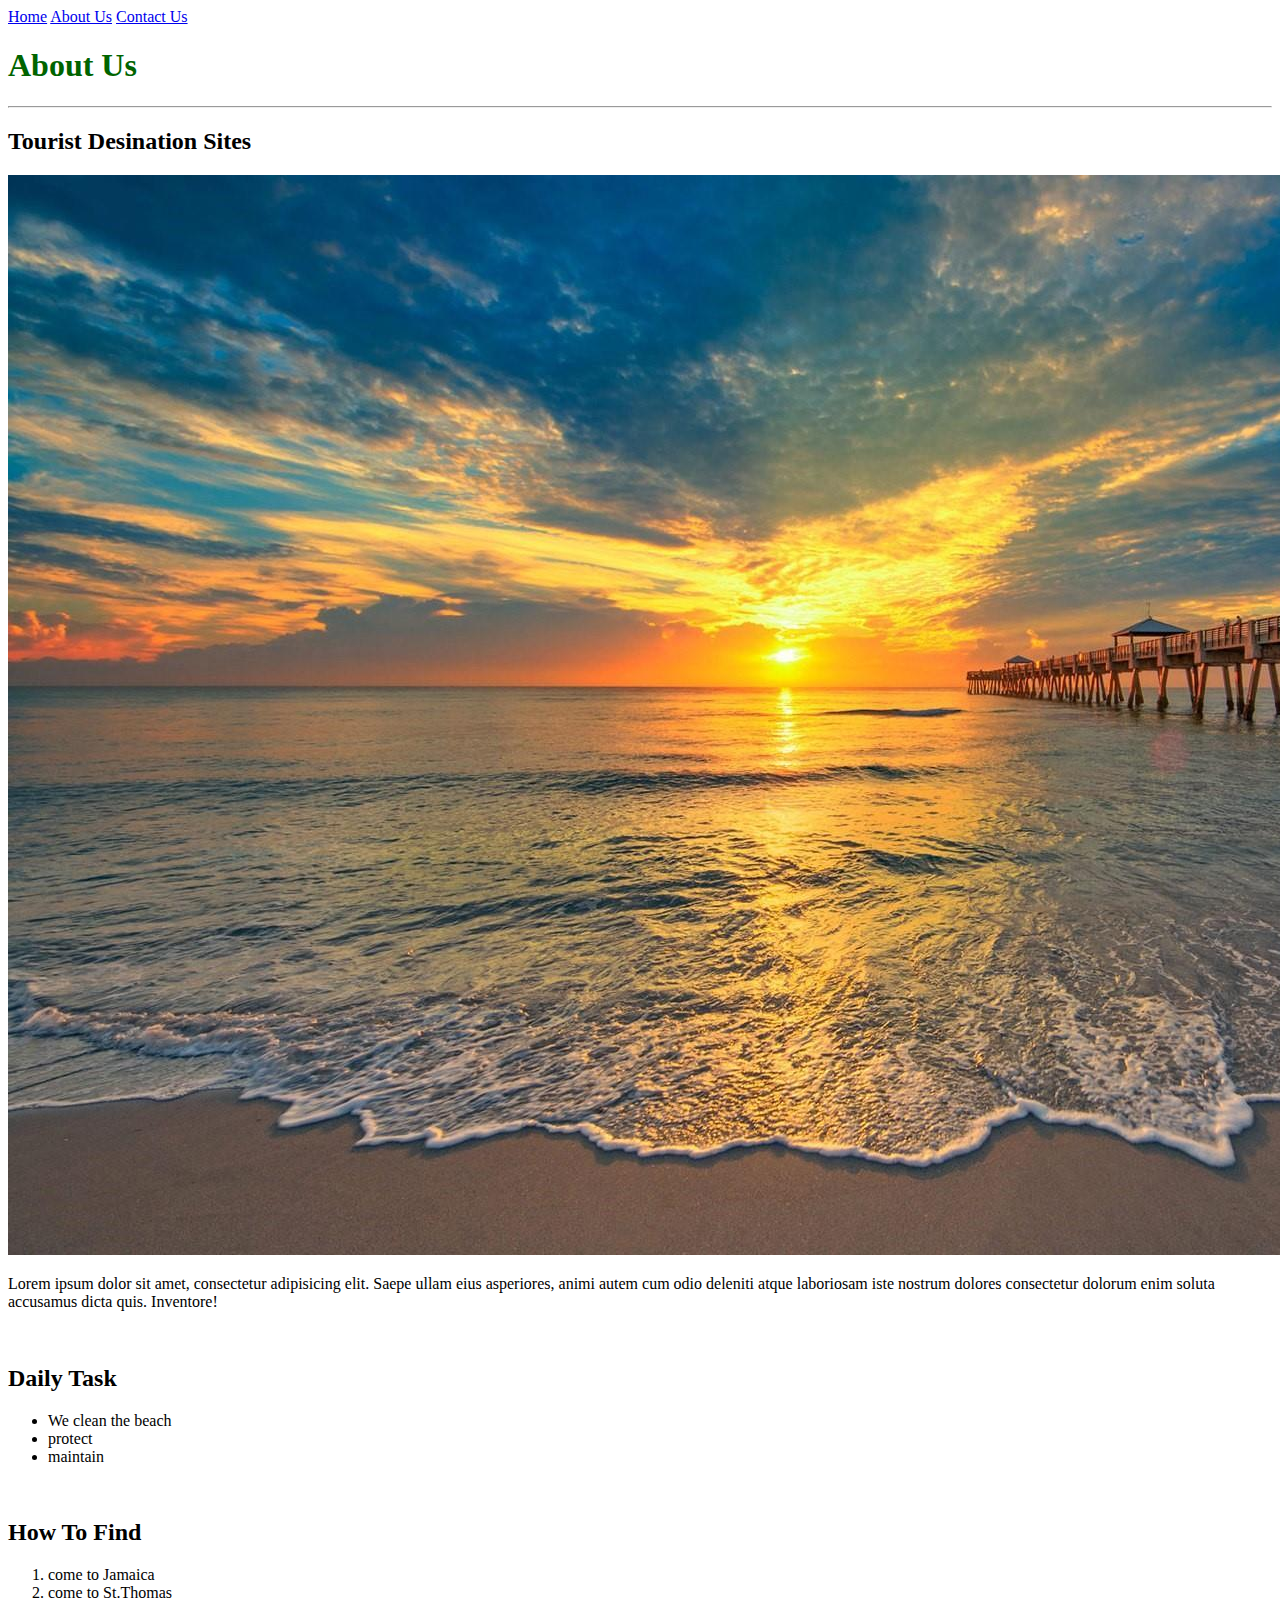
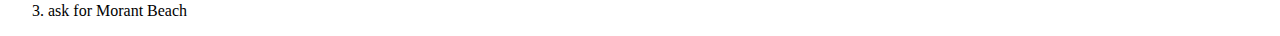
==== about_us.html @ ed4e2ee8 "First Draft of Website" ====
<!DOCTYPE html>
<html lang="en">
<head>
    <meta charset="UTF-8">
    <meta name="viewport" content="width=device-width, initial-scale=1.0">
    <title>About Us</title>
</head>
<body>
    <a href="Index.html">Home</a>
    <a href="about_us.html">About Us</a>
    <a href="contact_us.html">Contact Us</a>
    
    <h1 style="color: darkgreen;">About Us</h1>
    <hr/>
    <h2>Tourist Desination Sites</h2>
    

    <img src="Images/Ocean View.jpg" alt="Beautiful View"/>
    <p>Lorem ipsum dolor sit amet, consectetur adipisicing elit. Saepe ullam eius asperiores, 
        animi autem cum odio deleniti atque laboriosam iste nostrum dolores consectetur dolorum 
        enim soluta accusamus dicta quis. Inventore!  </p>
<br>
    <h2>Daily Task</h2>
    <ul>
        <li>We clean the beach</li>
        <li>protect</li>
        <li>maintain</li>
    </ul>
    <br>
    <h2>How To Find</h2>
    <ol>
        <li>come to Jamaica</li>
        <li>come to St.Thomas</li>
        <li>ask for Morant Beach</li>
    </ol>
</body>
</html>
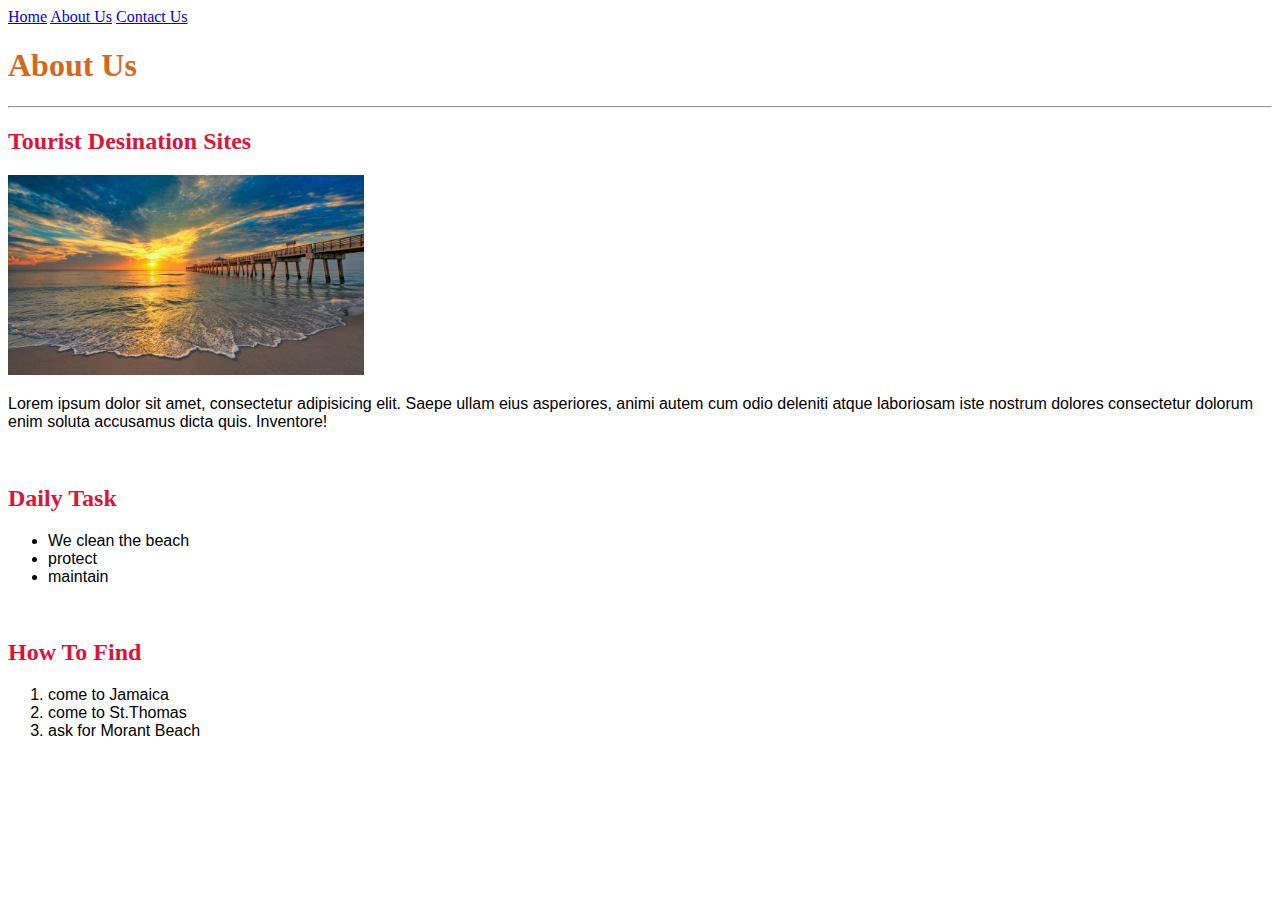
==== commit 7d701097: "Changes at Lesson 20" ====
--- a/about_us.html
+++ b/about_us.html
@@ -4,18 +4,19 @@
     <meta charset="UTF-8">
     <meta name="viewport" content="width=device-width, initial-scale=1.0">
     <title>About Us</title>
+    <link rel="stylesheet" href="stylesheets/site.css">
 </head>
 <body>
     <a href="Index.html">Home</a>
     <a href="about_us.html">About Us</a>
     <a href="contact_us.html">Contact Us</a>
     
-    <h1 style="color: darkgreen;">About Us</h1>
+    <h1>About Us</h1>
     <hr/>
     <h2>Tourist Desination Sites</h2>
     
 
-    <img src="Images/Ocean View.jpg" alt="Beautiful View"/>
+    <img src="Images/Ocean View.jpg" height="200" alt="Beautiful View"/>
     <p>Lorem ipsum dolor sit amet, consectetur adipisicing elit. Saepe ullam eius asperiores, 
         animi autem cum odio deleniti atque laboriosam iste nostrum dolores consectetur dolorum 
         enim soluta accusamus dicta quis. Inventore!  </p>
--- a/stylesheets/site.css
+++ b/stylesheets/site.css
@@ -0,0 +1,34 @@
+h1{
+    color: chocolate;
+}
+h2{
+    color: crimson; 
+    text-decoration-line;
+}
+h1, h2{
+    font-family: Georgia, 'Times New Roman', Times, serif;
+    }
+p, li{
+    font-family: 'Franklin Gothic Medium', 'Arial Narrow', Arial, sans-serif;
+}
+
+#banner{
+background-color: chartreuse;
+color: darkgreen;
+}
+
+#nav{
+    background-color: rgb(64, 123, 6);
+    color: chartreuse;
+    padding: 10px;
+    text-align: center;
+}
+
+#nav a{
+    color:chartreuse;
+    text-decoration: none;
+    font-size: large;
+    font-style: italic;
+    margin-right: 11px;
+}
+
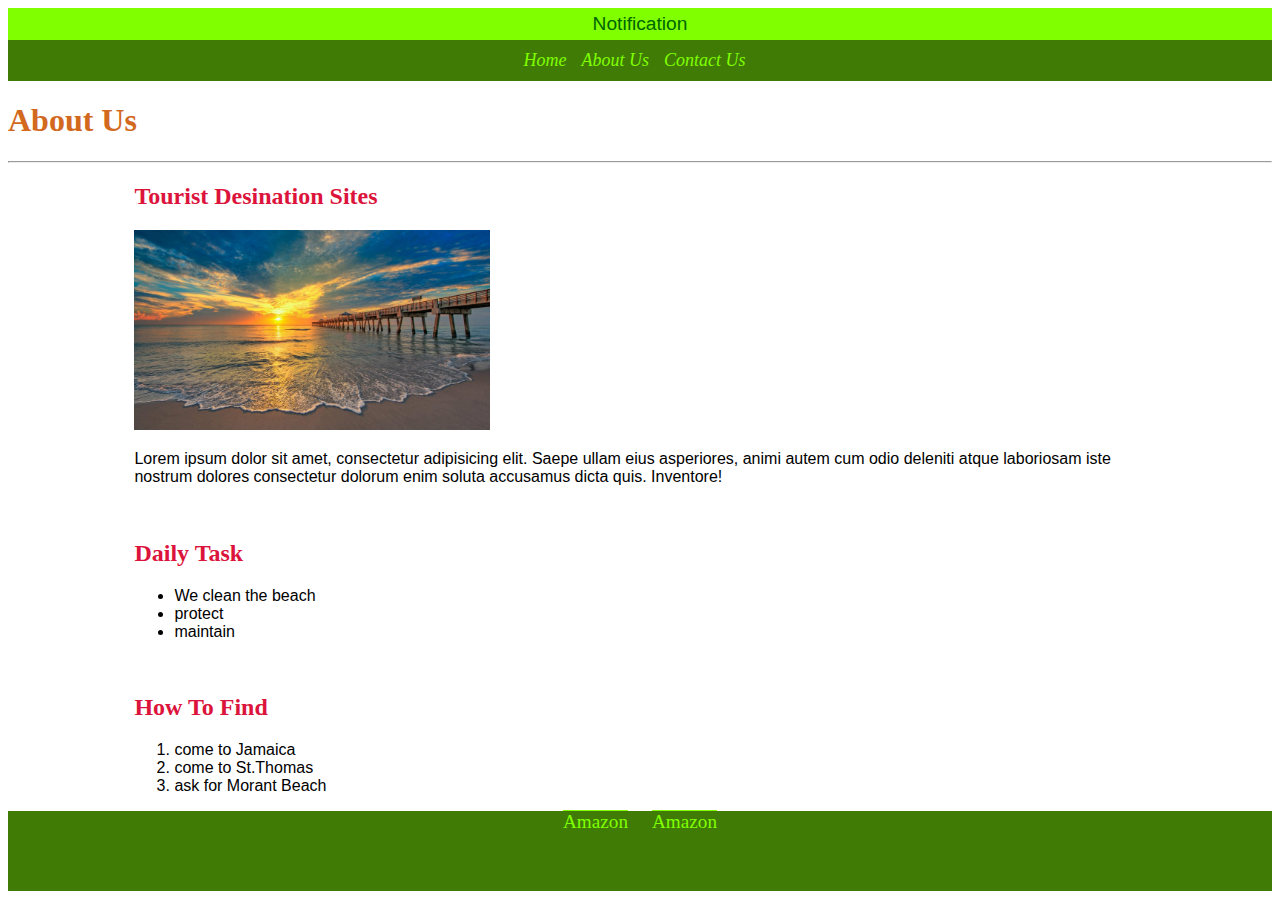
==== commit 6ca9fdf9: "changes at 30" ====
--- a/about_us.html
+++ b/about_us.html
@@ -7,32 +7,51 @@
     <link rel="stylesheet" href="stylesheets/site.css">
 </head>
 <body>
-    <a href="Index.html">Home</a>
-    <a href="about_us.html">About Us</a>
-    <a href="contact_us.html">Contact Us</a>
-    
-    <h1>About Us</h1>
-    <hr/>
-    <h2>Tourist Desination Sites</h2>
-    
+    <header>
+        <div id="banner">
+            <p>Notification</p>
+        </div>
+        <nav>
+            <a href="Index.html">Home</a>
+            <a href="about_us.html">About Us</a>
+            <a href="contact_us.html">Contact Us</a>
+            <!-- <a href="confirmation.html">Confirmation</a> -->
+        </nav>
+    </header>
+    <main>
+        <h1>About Us</h1>
+        <hr/>
 
-    <img src="Images/Ocean View.jpg" height="200" alt="Beautiful View"/>
-    <p>Lorem ipsum dolor sit amet, consectetur adipisicing elit. Saepe ullam eius asperiores, 
-        animi autem cum odio deleniti atque laboriosam iste nostrum dolores consectetur dolorum 
-        enim soluta accusamus dicta quis. Inventore!  </p>
-<br>
-    <h2>Daily Task</h2>
-    <ul>
-        <li>We clean the beach</li>
-        <li>protect</li>
-        <li>maintain</li>
-    </ul>
-    <br>
-    <h2>How To Find</h2>
-    <ol>
-        <li>come to Jamaica</li>
-        <li>come to St.Thomas</li>
-        <li>ask for Morant Beach</li>
-    </ol>
+        <article>
+            <h2>Tourist Desination Sites</h2>
+        <img src="Images/Ocean View.jpg" height="200" alt="Beautiful View"/>
+            <p>Lorem ipsum dolor sit amet, consectetur adipisicing elit. Saepe ullam eius asperiores, 
+            animi autem cum odio deleniti atque laboriosam iste nostrum dolores consectetur dolorum 
+            enim soluta accusamus dicta quis. Inventore!  </p>
+        </article>
+                   <br>
+        <article>
+            <h2>Daily Task</h2>
+            <ul>
+                <li>We clean the beach</li>
+                <li>protect</li>
+                <li>maintain</li>
+            </ul>
+        </article>
+                    <br>
+        <article>
+                <h2>How To Find</h2>
+            <ol>
+                <li>come to Jamaica</li>
+                <li>come to St.Thomas</li>
+                <li>ask for Morant Beach</li>
+            </ol>
+        </article>
+    </main>
+    <footer>
+        <a href="https://www.amazon.com">Amazon</a>
+        <a href="https://www.amazon.com">Amazon</a>
+    </footer>
+           
 </body>
 </html>--- a/stylesheets/site.css
+++ b/stylesheets/site.css
@@ -5,30 +5,88 @@
     color: crimson; 
     text-decoration-line;
 }
-h1, h2{
+h1, h2, h3, h4, h5, h6{
     font-family: Georgia, 'Times New Roman', Times, serif;
     }
 p, li{
     font-family: 'Franklin Gothic Medium', 'Arial Narrow', Arial, sans-serif;
 }
+#banner p{
+    margin: 0px;
+}
 
 #banner{
-background-color: chartreuse;
-color: darkgreen;
+    background-color: chartreuse;
+    color: hsl(120, 100%, 20%);
+    padding: 5px;
+    text-align: center;
+    font-size: larger;
+}
+#banner p{
+    margin: 0px;
 }
 
-#nav{
+#nav, nav{
     background-color: rgb(64, 123, 6);
     color: chartreuse;
     padding: 10px;
     text-align: center;
 }
 
-#nav a{
+#nav a, nav a{
     color:chartreuse;
     text-decoration: none;
     font-size: large;
     font-style: italic;
     margin-right: 11px;
 }
+#nav a:hover{
+    background-color: rgb(17, 14, 14);
+    padding: 10px;
+}
+nav a:hover{
+    background-color: rgb(17, 14, 14);
+    padding: 10px;
+}
 
+#main { 
+    margin: 0 auto;
+    width: 80%
+    
+}
+#footer, footer {
+    background-color: rgb(64, 123, 6);
+    min-height: 80px;
+    text-align: center;
+           
+}
+#footer a, footer a{
+    color: chartreuse;
+    font-size: larger;
+    padding: 10px;
+    text-decoration-line: overline;
+    
+}
+article{
+    margin-bottom: 50px ;
+    margin: auto;
+    width: 80%;
+}
+
+.logo{
+    height: 35px;
+    width: 35px;
+}
+.dlt{
+    font-size: larger;
+    font-family: 'Lucida Sans', 'Lucida Sans Regular', 'Lucida Grande', 'Lucida Sans Unicode', Geneva, Verdana, sans-serif;
+    color: brown;
+    text-align: center;
+    text-decoration: dotted;
+}
+.weirdColour{
+    color: deeppink;
+    text-shadow: 0cqw;
+    font-style: italic;
+    font-family: Arial, Helvetica, sans-serif;
+}